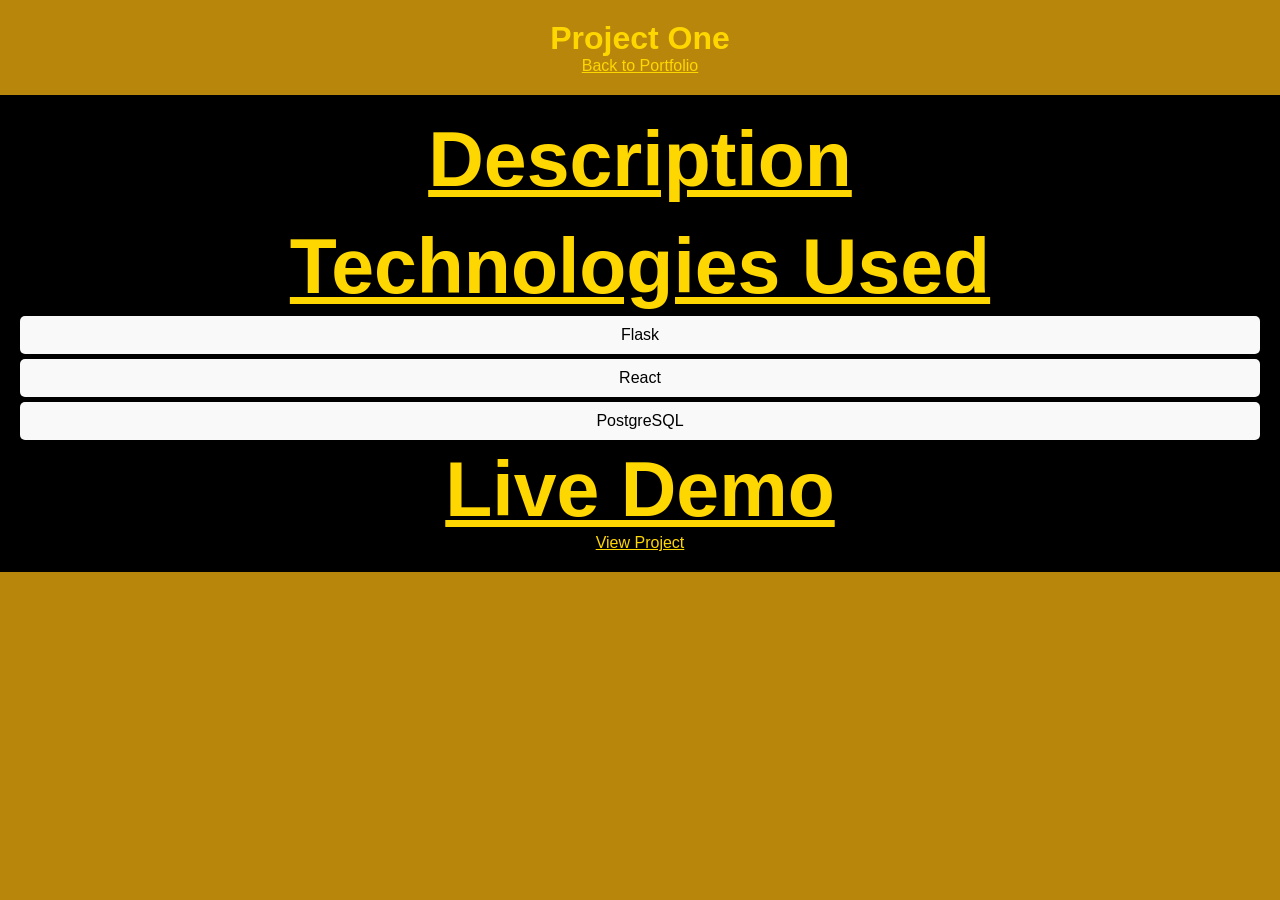
==== p1.html @ 7958f24c "created pages and made links needs clean up" ====
<!DOCTYPE html>
<html lang="en">
<head>
    <meta charset="UTF-8">
    <meta name="viewport" content="width=device-width, initial-scale=1.0">
    <title>Project One - Details</title>
    <link rel="stylesheet" href="Assets/csslink.css">
</head>
<body>
    <header>
        <h1>Project One</h1>
        <a href="loadpage.html">Back to Portfolio</a>
    </header>
    <main>
        <h2>Description</h2>
        <p>A web application built using Flask and React.</p>
        <h2>Technologies Used</h2>
        <ul>
            <li>Flask</li>
            <li>React</li>
            <li>PostgreSQL</li>
        </ul>
        <h2>Live Demo</h2>
        <p><a href="https://github.com/AndrewBrown77/first-day-demo.git">View Project</a></p>
    </main>
</body>
</html>
---- Assets/csslink.css ----
* {
    box-sizing: border-box;
    padding: 0;
    margin: 0;
}

body {
    font-family: Arial, sans-serif;
    margin: 0;
    padding: 0;
    background-color: darkgoldenrod;
   
}
 

nav li {
text-align: right;
color: gold;
font-size: 77px;

}

header {
    font-family: 'Trebuchet MS', 'Lucida Sans Unicode', 'Lucida Grande', 'Lucida Sans', Arial, sans-serif;
    /* background-color: rgb(231, 216, 216); */
    color: rgb(97, 64, 64);
    padding: 20px;
    text-align: center;
  

}

a {
    color: gold;


}
.header {
    padding: 20px;
    font-family: 'Trebuchet MS', 'Lucida Sans Unicode', 'Lucida Grande', 'Lucida Sans', Arial, sans-serif;
    /* background-image: Assets/me.jpg; */
    color: #ffffff;
}

.header div {
    padding-top: 15px;
    margin-right: 20px;
    float: right;
    font-family: 'Gill Sans', 'Gill Sans MT', Calibri, 'Trebuchet MS', sans-serif;
    font-size: 20px;
}


.header div ul li {
    display: inline-block;
    margin-left: 25px;
}

main {
    padding: 20px;
    text-align: center;
    background-color: black;
}

.portfolio-item {
    background-color: black;
    border: 1px solid #ddd;
    margin: 10px 0;
    padding: 20px;
    border-radius: 5px;
}

.portfolio-item h2 {
    margin-top: 0;
}

.portfolio-item a {
    display: inline-block;
    margin-top: 10px;
    color: gold;
    text-decoration: none;
}

.portfolio-item a:hover {
    text-decoration: underline;
}

h1 {

    color: gold;


}

h2 {
    color: gold;
    /* border: #e1dcdc; */
    text-decoration: underline;
    font-size: 77px
    
}

h3 {
    color: gold;
}

ul {
    list-style-type: none;
    padding: 0;
}

ul li {
    background: #f9f9f9;
    margin: 5px 0;
    padding: 10px;
    border-radius: 5px;
}

footer {
text-align: center;
background-color: gold;

}

p {

color: black;
}
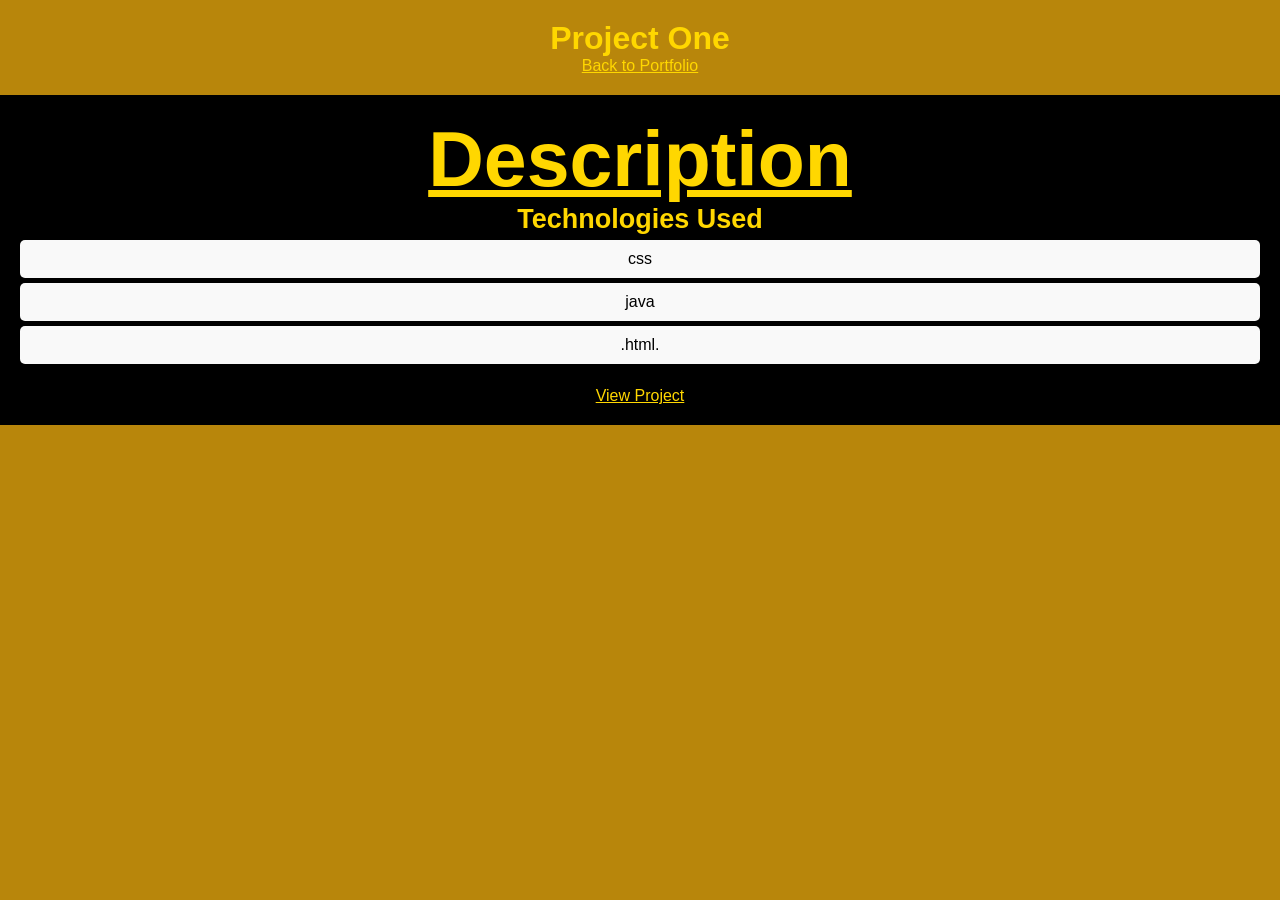
==== commit b8a7c1b3: "cleaned and connected links correctly also added a readME" ====
--- a/p1.html
+++ b/p1.html
@@ -13,15 +13,15 @@
     </header>
     <main>
         <h2>Description</h2>
-        <p>A web application built using Flask and React.</p>
-        <h2>Technologies Used</h2>
+
+        <h3>Technologies Used</h3>
         <ul>
-            <li>Flask</li>
-            <li>React</li>
-            <li>PostgreSQL</li>
+            <li>css</li>
+            <li>java</li>
+            <li>.html.</li>
         </ul>
-        <h2>Live Demo</h2>
-        <p><a href="https://github.com/AndrewBrown77/first-day-demo.git">View Project</a></p>
+        <h4>Java</h4>
+        <p><a href="https://github.com/AndrewBrown77/JavaScript-Challenge.git">View Project</a></p>
     </main>
 </body>
 </html>
--- a/Assets/csslink.css
+++ b/Assets/csslink.css
@@ -102,6 +102,7 @@
 
 h3 {
     color: gold;
+    font-size: 27px;
 }
 
 ul {
